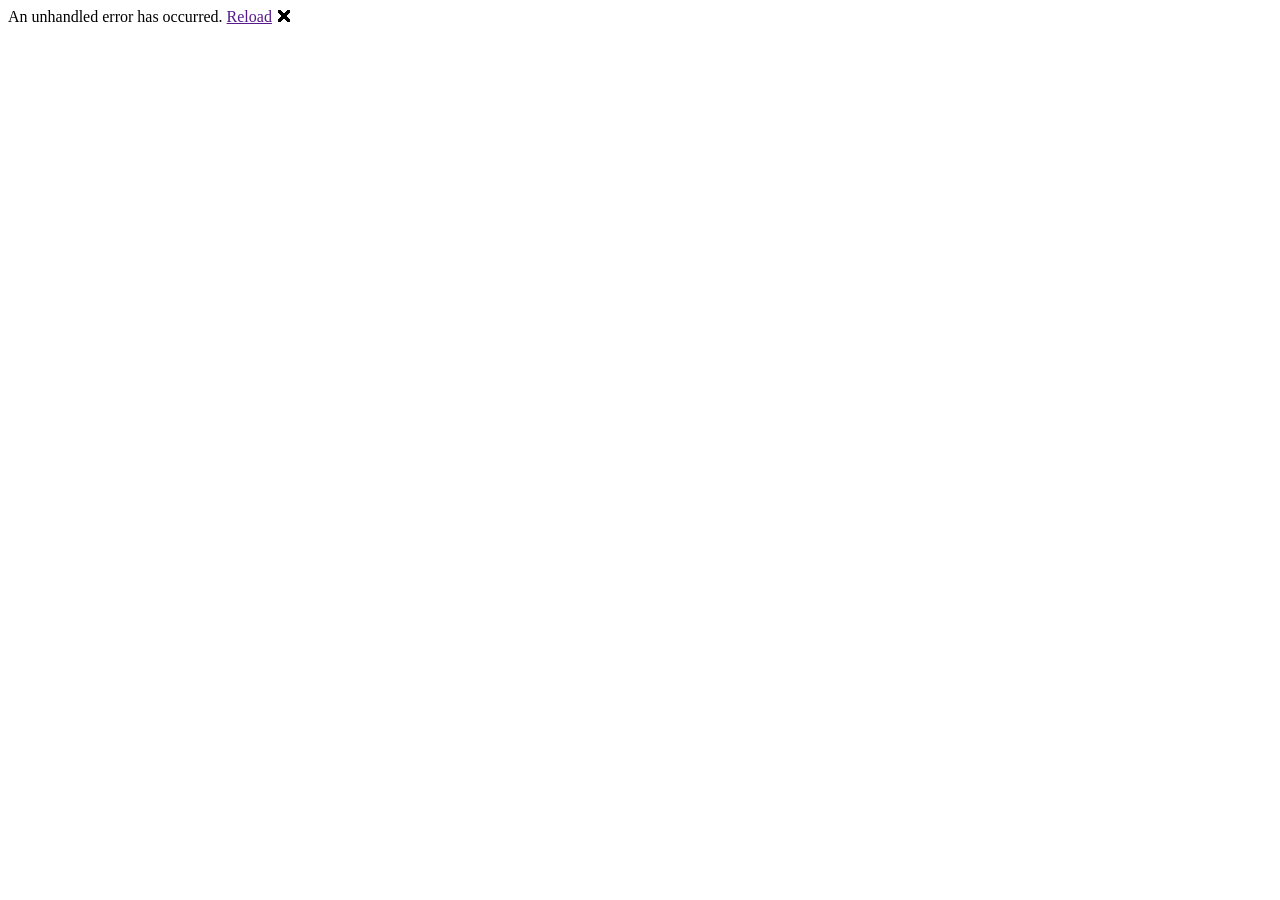
==== OnboardingChecklist/wwwroot/index.html @ 651cf891 "Add checklist-only Blazor app and step-by-step guide OnboardingChecklist/ is a fresh Blazor WASM pro" ====
<!DOCTYPE html>
<html lang="en">

<head>
    <meta charset="utf-8" />
    <meta name="viewport" content="width=device-width, initial-scale=1.0" />
    <title>Onboarding</title>
    <base href="/" />
    <link rel="stylesheet" href="css/app.css" />
    <link rel="icon" type="image/png" href="favicon.png" />
</head>

<body>
    <div id="app">
        <div class="boot" role="status" aria-label="Loading">
            <div class="boot-bar"><span class="boot-fill"></span></div>
        </div>
    </div>

    <div id="blazor-error-ui">
        An unhandled error has occurred.
        <a href="" class="reload">Reload</a>
        <a class="dismiss">🗙</a>
    </div>

    <script src="js/app.js"></script>
    <script src="_framework/blazor.webassembly.js"></script>
</body>

</html>
---- OnboardingChecklist/wwwroot/css/app.css ----
/* ============================================================
   MATERIALS — restrained default (no project to borrow from)
   ============================================================ */
:root {
  --font: -apple-system, BlinkMacSystemFont, "Segoe UI", Roboto, "Helvetica Neue", Arial, sans-serif;

  --ink-1: #09090b;
  --ink-2: #52525b;
  --ink-3: #a1a1aa;

  --line: #e4e4e7;
  --line-2: #d4d4d8;

  --surface: #ffffff;
  --canvas: #fafafa;
  --sunk: #fbfbfc;

  --accent: #4f46e5;
  --accent-2: #4338ca;
  --accent-soft: #eef2ff;

  --danger: #dc2626;
  --danger-soft: #fef2f2;
  --ok: #15803d;

  --ease: cubic-bezier(0.32, 0.72, 0, 1);
}

* { box-sizing: border-box; }

html, body { margin: 0; padding: 0; }

body {
  font-family: var(--font);
  color: var(--ink-1);
  background: var(--canvas);
  -webkit-font-smoothing: antialiased;
  -moz-osx-font-smoothing: grayscale;
}

#stage { min-height: 100vh; }

/* Boot — on screen while blazor.webassembly.js fetches the runtime. Blazor writes
   --blazor-load-percentage on <html> as each asset lands, so the bar is determinate. */
.boot {
  min-height: 100vh;
  display: grid;
  place-items: center;
}

.boot-bar {
  width: 160px;
  height: 2px;
  border-radius: 999px;
  background: var(--line);
  overflow: hidden;
}

.boot-fill {
  display: block;
  height: 100%;
  width: var(--blazor-load-percentage, 0%);
  background: var(--accent);
  transition: width 150ms var(--ease);
}

/* Blazor flips this to display:block only on an unhandled exception. Until then
   it must not exist in the flow — unstyled it sat below the fold as raw text. */
#blazor-error-ui {
  display: none;
  position: fixed;
  left: 0;
  right: 0;
  bottom: 0;
  z-index: 2147483646; /* under the picker */
  padding: 12px 20px;
  background: var(--danger-soft);
  border-top: 1px solid #fecaca;
  color: var(--danger);
  font-size: 13px;
  line-height: 1.4;
}

#blazor-error-ui a {
  color: inherit;
  margin-left: 12px;
}

#blazor-error-ui .dismiss {
  float: right;
  cursor: pointer;
}

.sr-only {
  position: absolute;
  width: 1px; height: 1px;
  padding: 0; margin: -1px;
  overflow: hidden;
  clip: rect(0 0 0 0);
  clip-path: inset(50%);
  white-space: nowrap;
  border: 0;
}

@media (prefers-reduced-motion: reduce) {
  *, *::before, *::after {
    animation-duration: 0.01ms !important;
    animation-iteration-count: 1 !important;
    transition-duration: 0.01ms !important;
  }
}

/* ---------- shared controls (used by Stepper + Checklist) ---------- */

.btn {
  display: inline-flex;
  align-items: center;
  justify-content: center;
  gap: 6px;
  height: 38px;
  padding: 0 16px;
  border: 1px solid transparent;
  border-radius: 9px;
  font: inherit;
  font-size: 14px;
  font-weight: 500;
  line-height: 1;
  cursor: pointer;
  transition:
    background-color 140ms ease,
    border-color 140ms ease,
    color 140ms ease,
    transform 90ms ease;
}
.btn:active { transform: scale(0.985); }
.btn:focus-visible { outline: 2px solid var(--accent); outline-offset: 2px; }

.btn-primary { background: var(--accent); color: #fff; }
.btn-primary:hover { background: var(--accent-2); }

.btn-ghost { background: transparent; color: var(--ink-2); }
.btn-ghost:hover { background: #f4f4f5; color: var(--ink-1); }

.btn-outline { background: var(--surface); border-color: var(--line-2); color: var(--ink-1); }
.btn-outline:hover { background: #fafafa; }

/* not-ready state — muted, but genuinely enabled: activating it walks you to
   the step that's blocking, and its accessible description says what's left */
.btn[data-notready] {
  background: #e9e9ec;
  border-color: transparent;
  color: #9b9ba3;
}
.btn[data-notready]:hover { background: #e0e0e4; color: var(--ink-2); }

.f-group + .f-group { margin-top: 16px; }

.f-label {
  display: block;
  font-size: 13px;
  font-weight: 500;
  color: var(--ink-1);
  margin-bottom: 6px;
}
.f-opt { color: var(--ink-3); font-weight: 400; }

.f-input {
  width: 100%;
  font: inherit;
  font-size: 16px;
  line-height: 1.4;
  color: var(--ink-1);
  background: var(--surface);
  border: 1px solid var(--line-2);
  border-radius: 8px;
  padding: 9px 11px;
  transition: border-color 140ms ease, box-shadow 140ms ease;
}
.f-input::placeholder { color: var(--ink-3); }
.f-input:focus {
  outline: none;
  border-color: var(--accent);
  box-shadow: 0 0 0 3px var(--accent-soft);
}
.f-input[aria-invalid="true"] { border-color: var(--danger); }
.f-input[aria-invalid="true"]:focus { box-shadow: 0 0 0 3px var(--danger-soft); }

.f-help { font-size: 12.5px; line-height: 1.5; color: var(--ink-3); margin: 6px 0 0; }
.f-err {
  display: flex;
  align-items: center;
  gap: 5px;
  font-size: 12.5px;
  line-height: 1.4;
  color: var(--danger);
  margin: 6px 0 0;
}
.f-err svg { flex: none; }

.f-row { display: flex; gap: 8px; align-items: flex-start; }
.f-row .f-input { min-width: 0; }
.f-row .btn { flex: none; height: 40px; }

.f-fieldset { border: 0; margin: 0; padding: 0; }

.f-radio {
  display: flex;
  gap: 10px;
  align-items: flex-start;
  padding: 10px 12px;
  border: 1px solid var(--line);
  border-radius: 9px;
  cursor: pointer;
  transition: border-color 120ms ease, background-color 120ms ease;
}
.f-radio + .f-radio { margin-top: 8px; }
.f-radio:hover { background: #fafafa; }
.f-radio input {
  flex: none;
  width: 16px; height: 16px;
  margin: 1px 0 0;
  accent-color: var(--accent);
}
.f-radio span { font-size: 14.5px; line-height: 1.4; color: var(--ink-1); }
.f-radio:has(input:checked) { border-color: var(--accent); background: var(--accent-soft); }
.f-radio:has(input:focus-visible) { outline: 2px solid var(--accent); outline-offset: 2px; }

.f-chips { display: flex; flex-direction: column; gap: 6px; margin-top: 12px; }
.f-chip {
  display: flex;
  align-items: center;
  gap: 8px;
  min-width: 0;
  padding: 7px 8px 7px 10px;
  border: 1px solid var(--line);
  border-radius: 8px;
  background: var(--sunk);
}
.f-chip-mail {
  flex: 1;
  min-width: 0;
  font-size: 13.5px;
  color: var(--ink-2);
  overflow: hidden;
  text-overflow: ellipsis;
  white-space: nowrap;
}
.f-chip-x {
  flex: none;
  display: grid;
  place-items: center;
  width: 26px; height: 26px;
  border: 0;
  border-radius: 6px;
  background: transparent;
  color: var(--ink-3);
  cursor: pointer;
  transition: background-color 120ms ease, color 120ms ease;
}
.f-chip-x:hover { background: #f0f0f1; color: var(--ink-1); }
.f-chip-x:focus-visible { outline: 2px solid var(--accent); outline-offset: 1px; }

.f-empty {
  margin-top: 12px;
  padding: 20px 16px;
  border: 1px dashed var(--line-2);
  border-radius: 10px;
  text-align: center;
  font-size: 13px;
  line-height: 1.5;
  color: var(--ink-3);
}

.f-switch {
  display: flex;
  gap: 12px;
  align-items: flex-start;
  padding: 13px 0;
  cursor: pointer;
}
.f-switch + .f-switch { border-top: 1px solid var(--line); }
.f-switch input { position: absolute; width: 1px; height: 1px; opacity: 0; margin: 0; }
.f-track {
  position: relative;
  flex: none;
  width: 36px; height: 21px;
  margin-top: 1px;
  border-radius: 999px;
  background: var(--line-2);
  transition: background-color 180ms var(--ease);
}
.f-knob {
  position: absolute;
  top: 2px; left: 2px;
  width: 17px; height: 17px;
  border-radius: 50%;
  background: #fff;
  box-shadow: 0 1px 2px rgba(0, 0, 0, 0.22);
  transition: transform 180ms var(--ease);
}
.f-switch input:checked + .f-track { background: var(--accent); }
.f-switch input:checked + .f-track .f-knob { transform: translateX(15px); }
.f-switch:has(input:focus-visible) .f-track { outline: 2px solid var(--accent); outline-offset: 2px; }
.f-sw-title { display: block; font-size: 14px; font-weight: 500; color: var(--ink-1); }
.f-sw-desc { display: block; font-size: 12.5px; line-height: 1.5; color: var(--ink-3); margin-top: 3px; }

@media (forced-colors: active) {
  .f-input:focus, .btn:focus-visible { outline: 2px solid Highlight; }
  .f-track { border: 1px solid CanvasText; }
}

/* Checkmark + recap, shared with the done screen */
.v1-tick {
  width: 44px; height: 44px;
  margin: 0 auto 16px;
  display: grid; place-items: center;
  border-radius: 50%;
  background: var(--accent-soft);
  color: var(--accent);
  animation: pop 340ms var(--ease) both;
}
@keyframes pop { from { opacity: 0; transform: scale(0.82); } }
.v1-done h2 { margin: 0; font-size: 20px; font-weight: 600; letter-spacing: -0.012em; }
.v1-done p { margin: 8px 0 0; font-size: 14px; line-height: 1.55; color: var(--ink-2); }

.recap {
  margin: 22px 0 0;
  padding: 0;
  list-style: none;
  text-align: left;
  border: 1px solid var(--line);
  border-radius: 10px;
  overflow: hidden;
}
.recap li {
  display: flex;
  gap: 12px;
  align-items: baseline;
  padding: 10px 14px;
  font-size: 13px;
  background: var(--sunk);
}
.recap li + li { border-top: 1px solid var(--line); }
.recap b { flex: none; width: 92px; font-weight: 500; color: var(--ink-3); }
.recap span { min-width: 0; color: var(--ink-1); overflow: hidden; text-overflow: ellipsis; white-space: nowrap; }

/* ============================================================
   VARIANT 3 — CHECKLIST (master–detail)
   ============================================================ */
.v3-wrap { min-height: 100vh; padding: 52px 24px 124px; background: var(--canvas); }
.v3-shell { max-width: 940px; margin: 0 auto; }
.v3-eyebrow {
  display: block;
  max-width: 380px;
  margin: 0 0 8px;
  font-size: 12px;
  font-weight: 500;
  letter-spacing: 0.06em;
  text-transform: uppercase;
  color: var(--ink-3);
  overflow: hidden;
  text-overflow: ellipsis;
  white-space: nowrap;
}
.v3-h1 { margin: 0; font-size: 26px; font-weight: 600; letter-spacing: -0.02em; }
.v3-lede { margin: 8px 0 0; font-size: 15px; line-height: 1.55; color: var(--ink-2); max-width: 56ch; }

.v3-grid {
  display: grid;
  grid-template-columns: 296px minmax(0, 1fr);
  gap: 24px;
  align-items: start;
  margin-top: 30px;
}
@media (max-width: 880px) { .v3-grid { grid-template-columns: minmax(0, 1fr); } }

.v3-rail {
  position: sticky;
  top: 24px;
  background: var(--surface);
  border: 1px solid var(--line);
  border-radius: 14px;
  padding: 6px;
}
@media (max-width: 880px) { .v3-rail { position: static; } }

.v3-meter { padding: 14px 12px 15px; }
.v3-meter-top {
  display: flex;
  align-items: baseline;
  justify-content: space-between;
  gap: 8px;
  margin-bottom: 10px;
}
.v3-meter-n { font-size: 13px; font-weight: 500; color: var(--ink-1); font-variant-numeric: tabular-nums; }
.v3-meter-pct { font-size: 12px; color: var(--ink-3); font-variant-numeric: tabular-nums; }
.v3-meter-bar { height: 4px; border-radius: 999px; background: var(--line); overflow: hidden; }
.v3-meter-bar i {
  display: block;
  height: 100%;
  background: var(--accent);
  transform-origin: left center;
  transition: transform 480ms var(--ease);
}

.v3-tasks { padding: 0 4px 4px; }
.v3-task {
  display: grid;
  grid-template-columns: 20px minmax(0, 1fr);
  gap: 10px;
  width: 100%;
  padding: 9px 9px 10px;
  border: 0;
  border-radius: 10px;
  background: transparent;
  font: inherit;
  text-align: left;
  cursor: pointer;
  transition: background-color 130ms ease;
}
.v3-task:hover { background: #f6f6f7; }
.v3-task:focus-visible { outline: 2px solid var(--accent); outline-offset: -1px; }
.v3-task[data-active] { background: var(--accent-soft); }
.v3-task[data-nudge] { animation: nudge 480ms var(--ease) both; }
@keyframes nudge {
  0%, 100% { transform: translateX(0); }
  22% { transform: translateX(-4px); }
  55% { transform: translateX(3px); }
  80% { transform: translateX(-1px); }
}
.v3-dot {
  width: 18px; height: 18px;
  margin-top: 1px;
  display: grid; place-items: center;
  border: 1.5px solid var(--line-2);
  border-radius: 50%;
  background: var(--surface);
  transition: background-color 180ms ease, border-color 180ms ease;
}
.v3-dot[data-done] { background: var(--accent); border-color: var(--accent); }
.v3-dot svg { display: block; }
.v3-dot svg path {
  fill: none;
  stroke: #fff;
  stroke-width: 2.2;
  stroke-linecap: round;
  stroke-linejoin: round;
}
.v3-dot[data-new] svg path {
  stroke-dasharray: 14;
  stroke-dashoffset: 14;
  animation: draw 300ms var(--ease) 40ms forwards;
}
@keyframes draw { to { stroke-dashoffset: 0; } }
.v3-task-t {
  display: flex;
  align-items: center;
  gap: 7px;
  font-size: 14px;
  font-weight: 500;
  color: var(--ink-1);
}
.v3-task[data-active] .v3-task-t { color: var(--accent-2); }
.v3-pill {
  flex: none;
  padding: 2px 6px;
  border-radius: 5px;
  background: #f0f0f1;
  font-size: 10.5px;
  font-weight: 500;
  letter-spacing: 0.02em;
  color: var(--ink-3);
  text-transform: uppercase;
}
.v3-task-s {
  display: block;
  margin-top: 3px;
  font-size: 12.5px;
  color: var(--ink-3);
  overflow: hidden;
  text-overflow: ellipsis;
  white-space: nowrap;
}
.v3-task-s[data-unset] { color: #c0c0c6; }

.v3-finish { padding: 6px 10px 10px; }
.v3-finish .btn { width: 100%; }
.v3-finish-note { margin: 8px 2px 0; font-size: 12px; line-height: 1.45; color: var(--ink-3); text-align: center; }

.v3-panel {
  background: var(--surface);
  border: 1px solid var(--line);
  border-radius: 14px;
  padding: 28px 28px 22px;
  min-height: 392px;
  display: flex;
  flex-direction: column;
  animation: v3In 220ms var(--ease) both;
}
@keyframes v3In { from { opacity: 0; transform: translateY(7px); } }
.v3-panel-h { margin: 0; font-size: 18px; font-weight: 600; letter-spacing: -0.01em; }
.v3-panel-s { margin: 7px 0 20px; font-size: 14px; line-height: 1.55; color: var(--ink-2); max-width: 54ch; }
.v3-panel-body { flex: 1; }
.v3-panel-f {
  display: flex;
  align-items: center;
  gap: 10px;
  margin-top: 24px;
  padding-top: 18px;
  border-top: 1px solid var(--line);
}
.v3-saved {
  display: inline-flex;
  align-items: center;
  gap: 5px;
  margin-left: auto;
  font-size: 12.5px;
  color: var(--ok);
  animation: pop 300ms var(--ease) both;
}

.v3-done {
  background: var(--surface);
  border: 1px solid var(--line);
  border-radius: 16px;
  padding: 40px 32px 34px;
  text-align: center;
  max-width: 480px;
  margin: 60px auto 0;
  box-shadow: 0 1px 2px rgba(0, 0, 0, 0.04), 0 12px 32px -16px rgba(0, 0, 0, 0.16);
}
.v3-done h2 { margin: 0; font-size: 22px; font-weight: 600; letter-spacing: -0.015em; }
.v3-done p { margin: 9px 0 0; font-size: 14.5px; line-height: 1.55; color: var(--ink-2); }
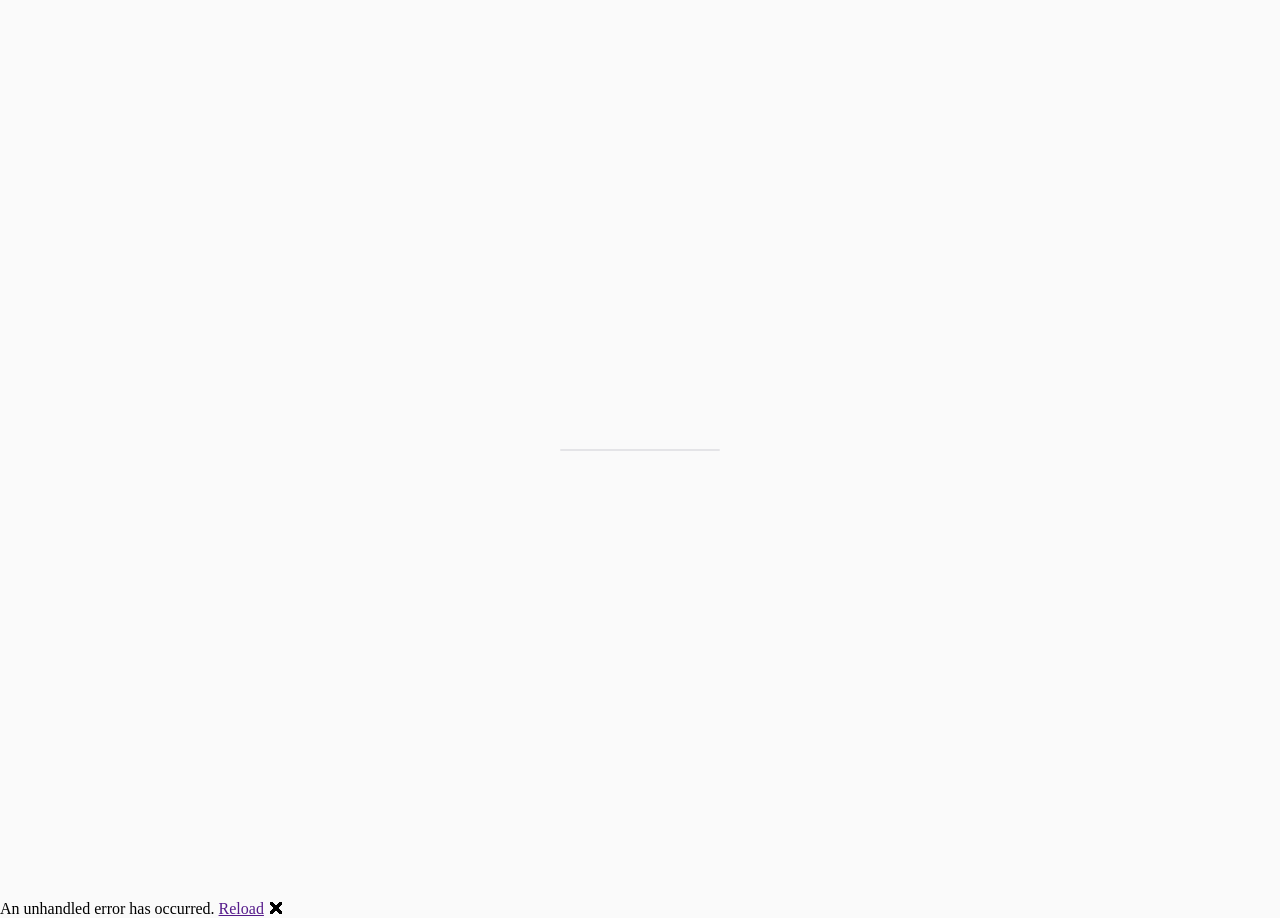
==== commit ba070d72: "Stop the dev server's stale assets from breaking the app The dev server sends no Cache-Control on cs" ====
--- a/OnboardingChecklist/wwwroot/index.html
+++ b/OnboardingChecklist/wwwroot/index.html
@@ -4,10 +4,38 @@
 <head>
     <meta charset="utf-8" />
     <meta name="viewport" content="width=device-width, initial-scale=1.0" />
-    <title>Onboarding</title>
+    <title>Quotes</title>
     <base href="/" />
-    <link rel="stylesheet" href="css/app.css" />
     <link rel="icon" type="image/png" href="favicon.png" />
+
+    <!-- Enough to paint the boot screen before app.css lands, so the dynamic
+         stylesheet below never flashes an unstyled frame. -->
+    <style>
+        html, body { margin: 0; padding: 0; background: #fafafa; }
+        .boot { min-height: 100vh; display: grid; place-items: center; }
+        .boot-bar { width: 160px; height: 2px; border-radius: 999px; background: #e4e4e7; overflow: hidden; }
+        .boot-fill { display: block; height: 100%; width: var(--blazor-load-percentage, 0%); background: #4f46e5; }
+    </style>
+
+    <script>
+        // The dev server sends no Cache-Control on these two, so after a rebuild
+        // the browser silently reuses its old copies: stale CSS looks like broken
+        // layout, and stale JS crashes the app when it calls a function the old
+        // file doesn't have. The cost is that neither is ever cached — 20KB.
+        (function () {
+            var v = Date.now();
+
+            var css = document.createElement('link');
+            css.rel = 'stylesheet';
+            css.href = 'css/app.css?v=' + v;
+            document.head.appendChild(css);
+
+            var js = document.createElement('script');
+            js.src = 'js/app.js?v=' + v;
+            js.async = false;
+            document.head.appendChild(js);
+        })();
+    </script>
 </head>
 
 <body>
@@ -23,7 +51,6 @@
         <a class="dismiss">🗙</a>
     </div>
 
-    <script src="js/app.js"></script>
     <script src="_framework/blazor.webassembly.js"></script>
 </body>
 
